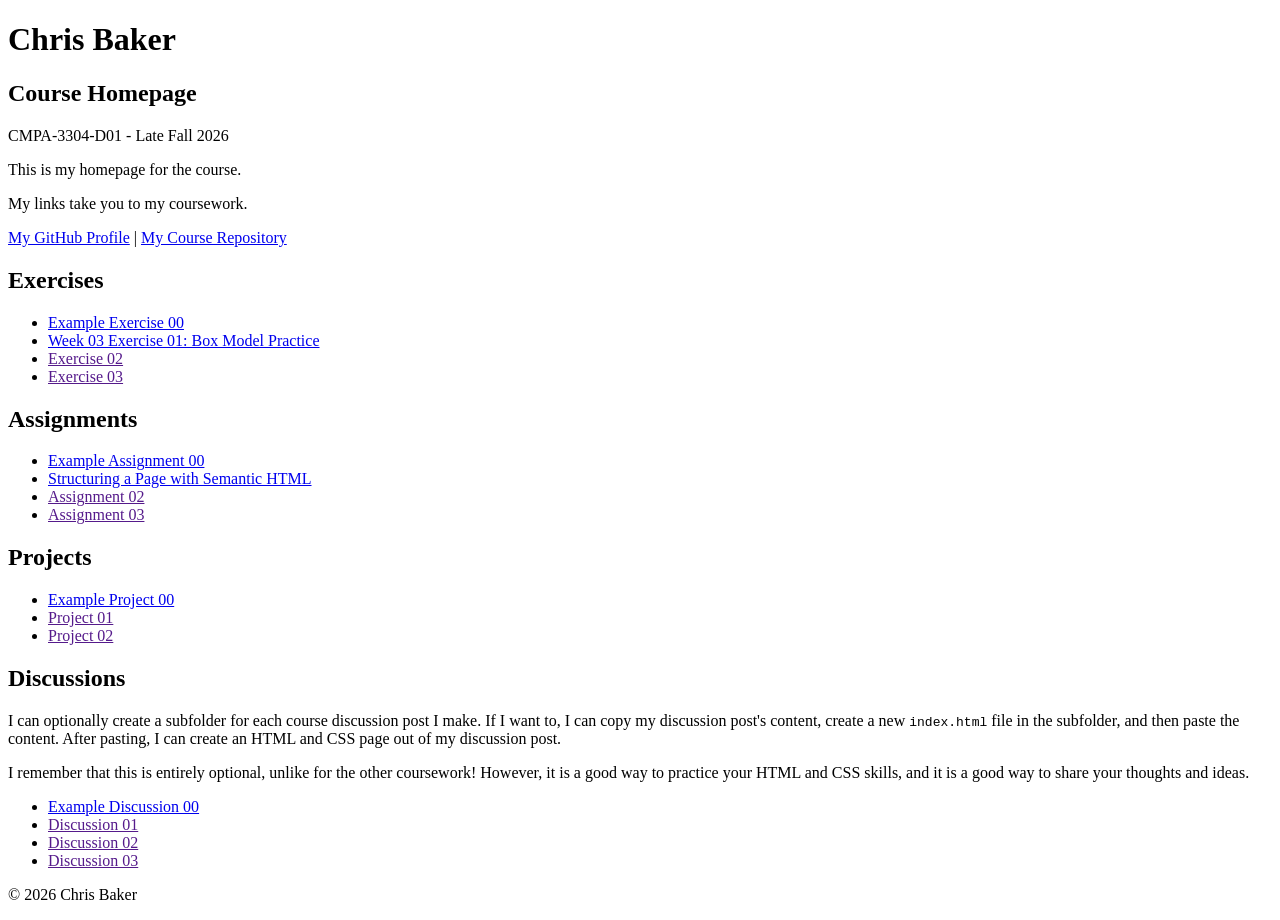
==== index.html @ 936ca244 "exercise link added" ====
<!DOCTYPE html>

<!--

INSTRUCTIONS: HOW TO CHANGE THIS PAGE:

1. Change "Student Name" in the title above to your real name.

2. Change "Your Name" in the big heading below to your real name.

3. Change "your-username" to your real GitHub username in both links.

4. Change "your-repo-name" to the name of this repository.

5. Change "Course Name" to the name of your class.

6. Change "Semester Year" to match when you are taking this class.

7. Add links to your work:
    - Find the words that say "Exercise 01", "Assignment 01", etc.
    - Between the quote marks in href="", put the relative link to your work in the subfolder. You can simply link to the subfolder name. Take a look at the example folders and links to see how to do this.
    - For work not yet started/completed, you can leave the href="" blank until you are ready.
    - Change the words "Exercise 01" to match the name of the exercise. Do the same for assignments and projects. If you add your discussion posts, do the same for them.
    - Do this for each piece of work you finish.

8. You can add more links by copying a whole line like this:
    <li><a href="">New Work Name</a></li>
    Then paste it below the last one in that section.

9. Save your changes and push to GitHub when you are done. Remember you can use GitHub Desktop to help you with this.

Remember: During the course, if you want, you can style your homepage to introduce your own style and aesthetics. To start, keep this page simple and plain. This is just a template to get you started. Embrace the handcrafted approach to web design and development: change things to make them your own.

Remember: You must have a GitHub account, a new GitHub repository for this course, and this file (index.html) in that repository. 

Remember: You must create subfolders for each piece of coursework as the semester progresses.

-->

<html lang="en">
    <head>
        <meta charset="UTF-8" />
        <title>Course Homepage template</title>
        <meta charset="UTF-8" />
        <meta name="viewport" content="width=device-width, initial-scale=1.0" />
        <title>Chris Baker - Course Homepage</title>
    </head>

    <body>
        <header>
            <h1>Chris Baker</h1>
            <h2>Course Homepage</h2>
            <p>CMPA-3304-D01 - Late Fall 2026</p>
            <p>This is my homepage for the course.</p>
            <p>My links take you to my coursework.</p>
            <nav>
                <a href="https://github.com/cbaker8318">My GitHub Profile</a>
                |
                <a href="https://github.com/cbaker8318/course-portfolio">
                    My Course Repository
                </a>
            </nav>
        </header>

        <main>
            <section>
                <h2>Exercises</h2>
                <ul>
                    <li>
                        <a href="example-exercise-00/">Example Exercise 00</a>
                    </li>
                    <li><a href="week-03-exercise-01/">Week 03 Exercise 01: Box Model Practice</a></li>
                    <li><a href="">Exercise 02</a></li>
                    <li><a href="">Exercise 03</a></li>
                </ul>
            </section>

            <section>
                <h2>Assignments</h2>
                <ul>
                    <li>
                        <a href="example-assignment-00/">
                            Example Assignment 00
                        </a>
                    </li>
                    <li><a href="assignment-01/">Structuring a Page with Semantic HTML</a></li>
                    <li><a href="">Assignment 02</a></li>
                    <li><a href="">Assignment 03</a></li>
                </ul>
            </section>

            <section>
                <h2>Projects</h2>
                <ul>
                    <li>
                        <a href="example-project-00/">Example Project 00</a>
                    </li>
                    <li><a href="">Project 01</a></li>
                    <li><a href="">Project 02</a></li>
                </ul>
            </section>

            <section>
                <h2>Discussions</h2>
                <p>
                    I can optionally create a subfolder for each course
                    discussion post I make. If I want to, I can copy my
                    discussion post's content, create a new
                    <code>index.html</code>
                    file in the subfolder, and then paste the content. After
                    pasting, I can create an HTML and CSS page out of my
                    discussion post.
                </p>
                <p>
                    I remember that this is entirely optional, unlike for the
                    other coursework! However, it is a good way to practice your
                    HTML and CSS skills, and it is a good way to share your
                    thoughts and ideas.
                </p>
                <ul>
                    <li>
                        <a href="example-discussion-00/">
                            Example Discussion 00
                        </a>
                    </li>
                    <li><a href="">Discussion 01</a></li>
                    <li><a href="">Discussion 02</a></li>
                    <li><a href="">Discussion 03</a></li>
                </ul>
            </section>
        </main>

        <footer>
            <p>&copy; 2026 Chris Baker</p>
        </footer>
    </body>
</html>
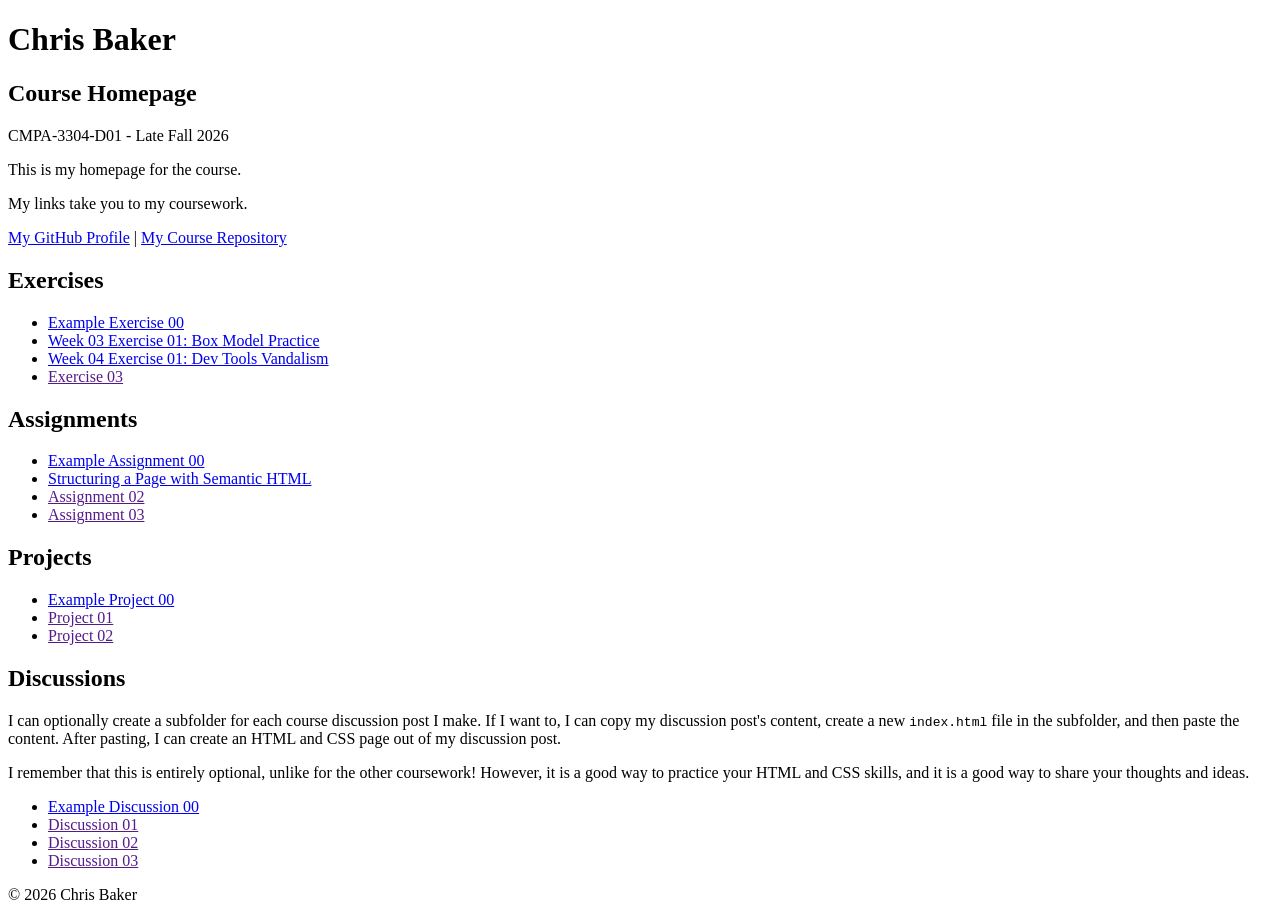
==== commit f1f1f2a5: "week 4 exercise added the week 4 template along with the changes i made to google" ====
--- a/index.html
+++ b/index.html
@@ -69,8 +69,8 @@
                     <li>
                         <a href="example-exercise-00/">Example Exercise 00</a>
                     </li>
-                    <li><a href="week-03-exercise-01/">Week 03 Exercise 01: Box Model Practice</a></li>
-                    <li><a href="">Exercise 02</a></li>
+                    <li><a href="Week-03-exercise-01/">Week 03 Exercise 01: Box Model Practice</a></li>
+                    <li><a href="week-04-exercise-01/">Week 04 Exercise 01: Dev Tools Vandalism</a></li>
                     <li><a href="">Exercise 03</a></li>
                 </ul>
             </section>
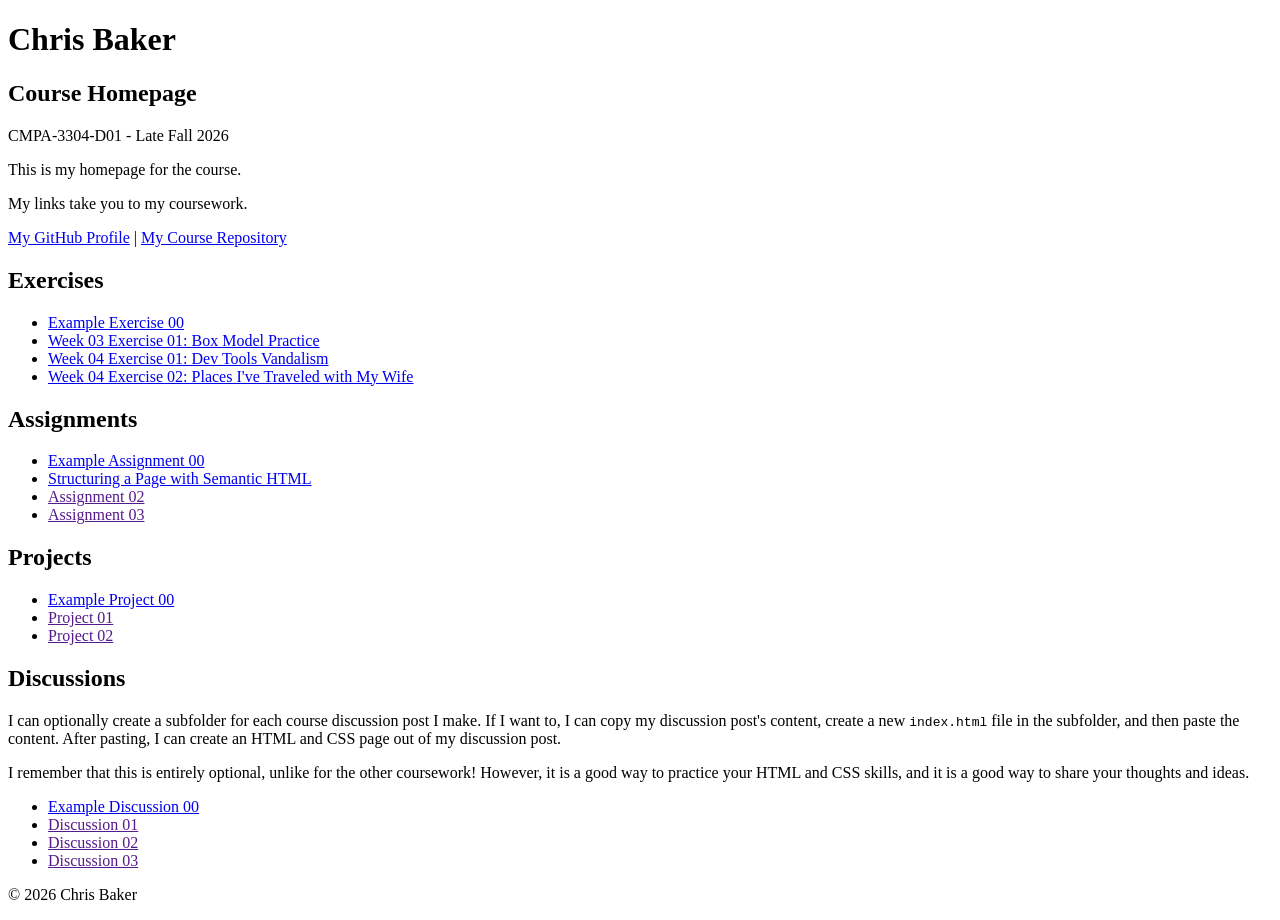
==== commit 82e7cd5d: "week 4 travel collection completed the week 4 collection assignment" ====
--- a/index.html
+++ b/index.html
@@ -71,7 +71,7 @@
                     </li>
                     <li><a href="Week-03-exercise-01/">Week 03 Exercise 01: Box Model Practice</a></li>
                     <li><a href="week-04-exercise-01/">Week 04 Exercise 01: Dev Tools Vandalism</a></li>
-                    <li><a href="">Exercise 03</a></li>
+                    <li><a href="week-04-exercise-02/">Week 04 Exercise 02: Places I've Traveled with My Wife</a></li>
                 </ul>
             </section>
 
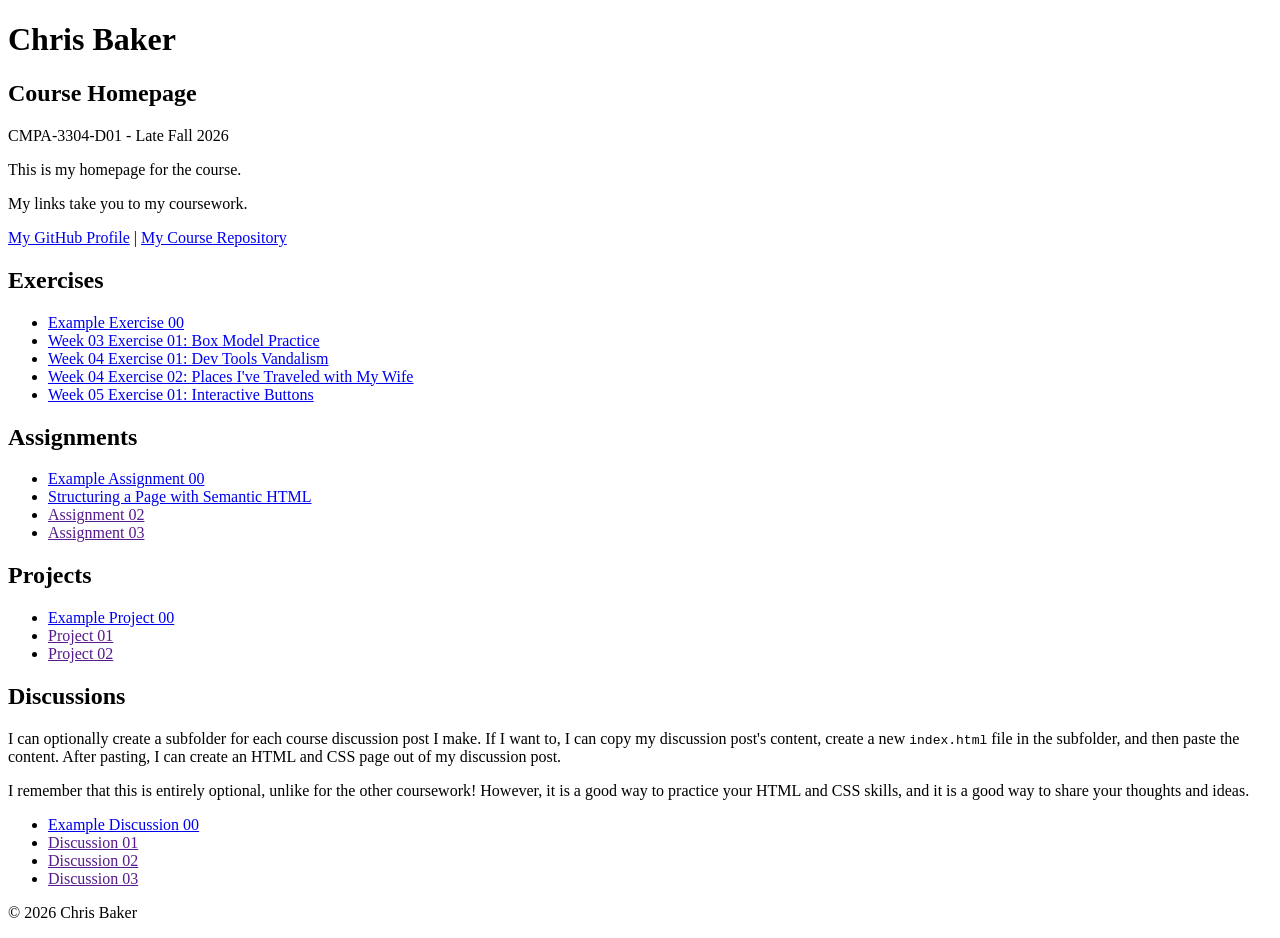
==== commit 3296431c: "added week 5 exercise link" ====
--- a/index.html
+++ b/index.html
@@ -72,6 +72,8 @@
                     <li><a href="Week-03-exercise-01/">Week 03 Exercise 01: Box Model Practice</a></li>
                     <li><a href="week-04-exercise-01/">Week 04 Exercise 01: Dev Tools Vandalism</a></li>
                     <li><a href="week-04-exercise-02/">Week 04 Exercise 02: Places I've Traveled with My Wife</a></li>
+                    <li><a href="week-05-exercise-01/">Week 05 Exercise 01: Interactive Buttons</a></li>
+
                 </ul>
             </section>
 
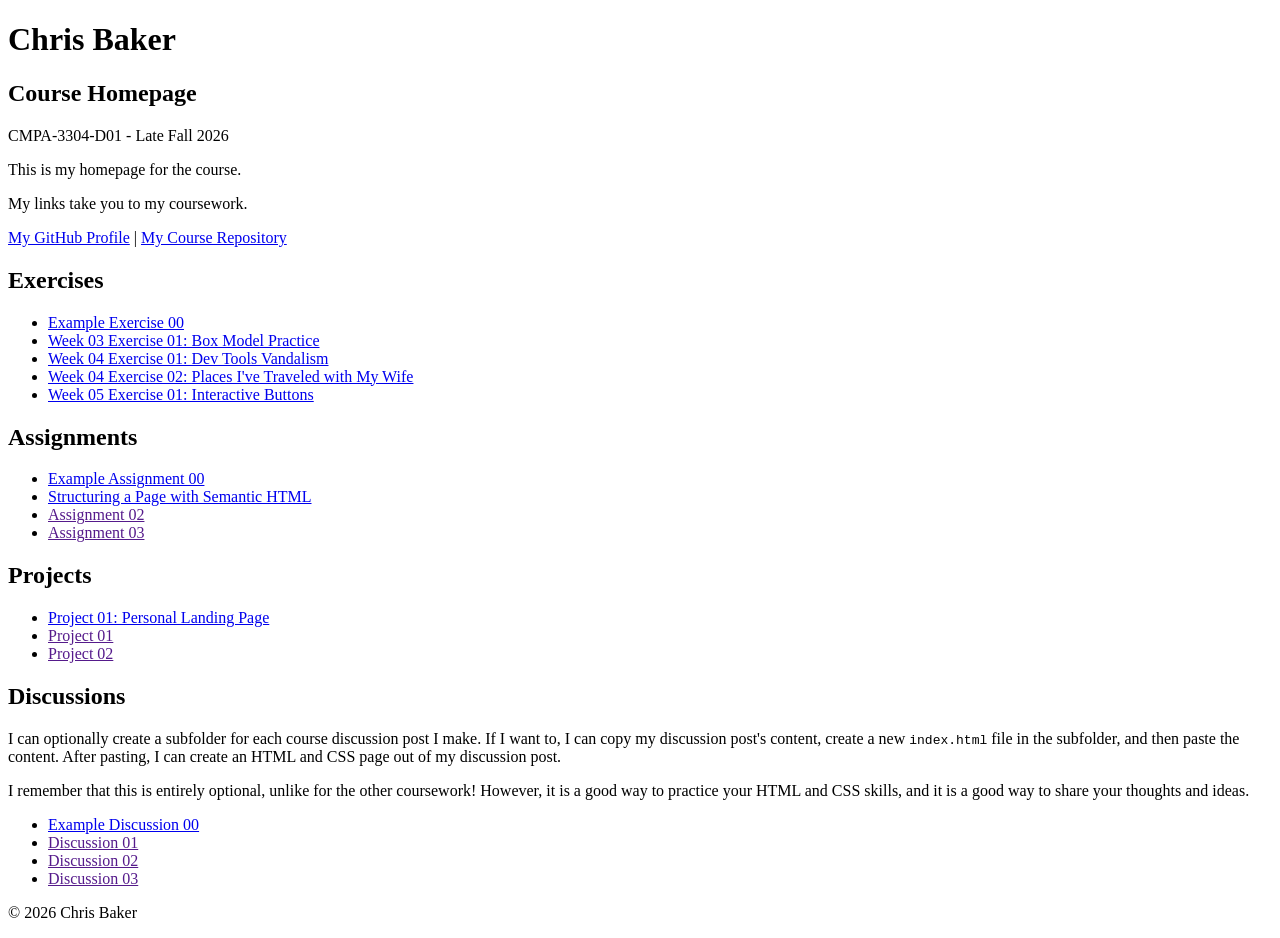
==== commit dab915ce: "update to links descriptions I have updated my links and edited the wording in page" ====
--- a/index.html
+++ b/index.html
@@ -95,7 +95,7 @@
                 <h2>Projects</h2>
                 <ul>
                     <li>
-                        <a href="example-project-00/">Example Project 00</a>
+                        <a href="project-01/">Project 01: Personal Landing Page</a>
                     </li>
                     <li><a href="">Project 01</a></li>
                     <li><a href="">Project 02</a></li>
